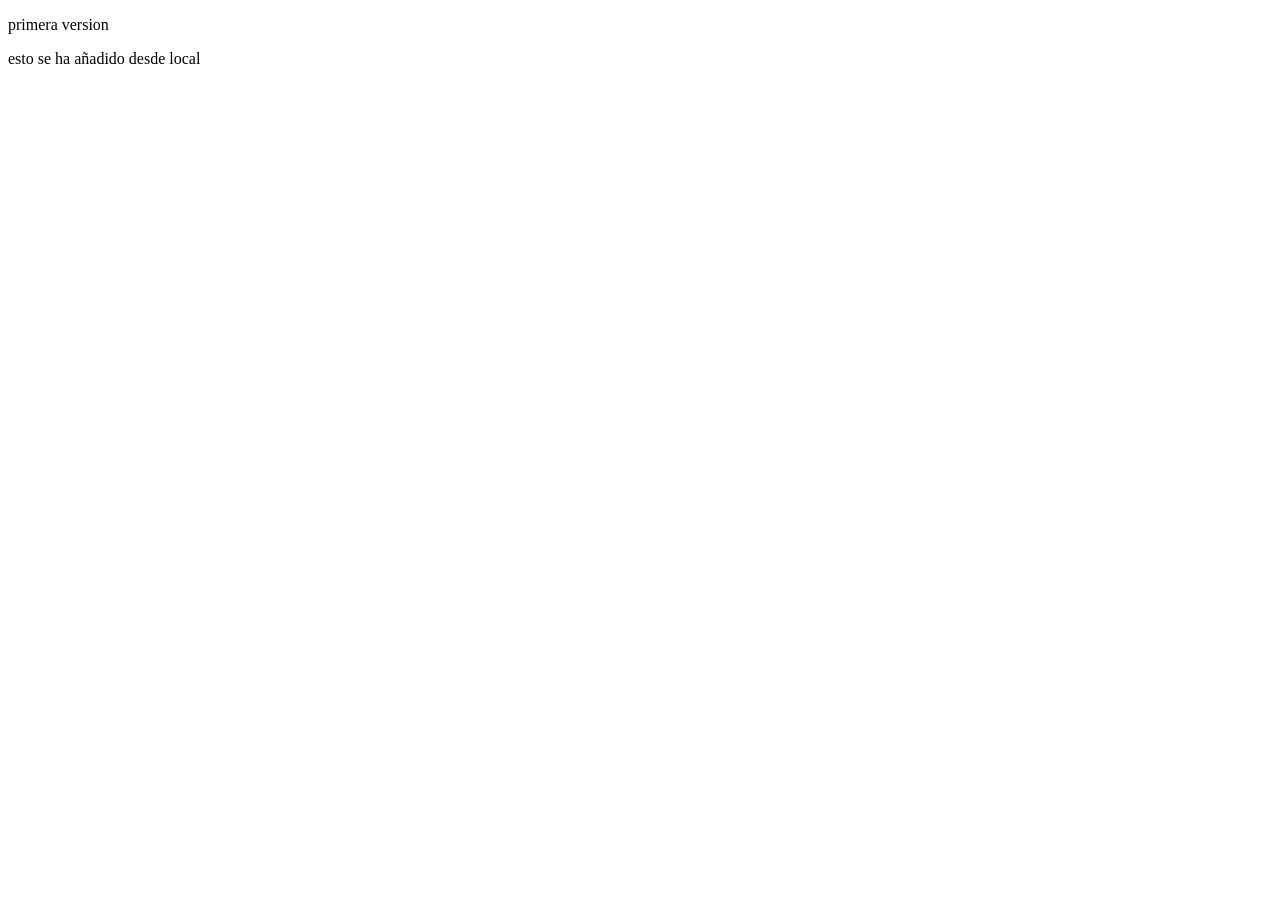
==== 0001index.html @ 04eac871 "version 0.01" ====
<!DOCTYPE html>
<html lang="en">
<head>
    <meta charset="UTF-8">
    <meta name="viewport" content="width=device-width, initial-scale=1.0">
    <title>Document</title>
</head>
<body>
    <p>primera version</p>
    <p>esto se ha añadido desde local</p>
    <br>
    
</body>
</html>
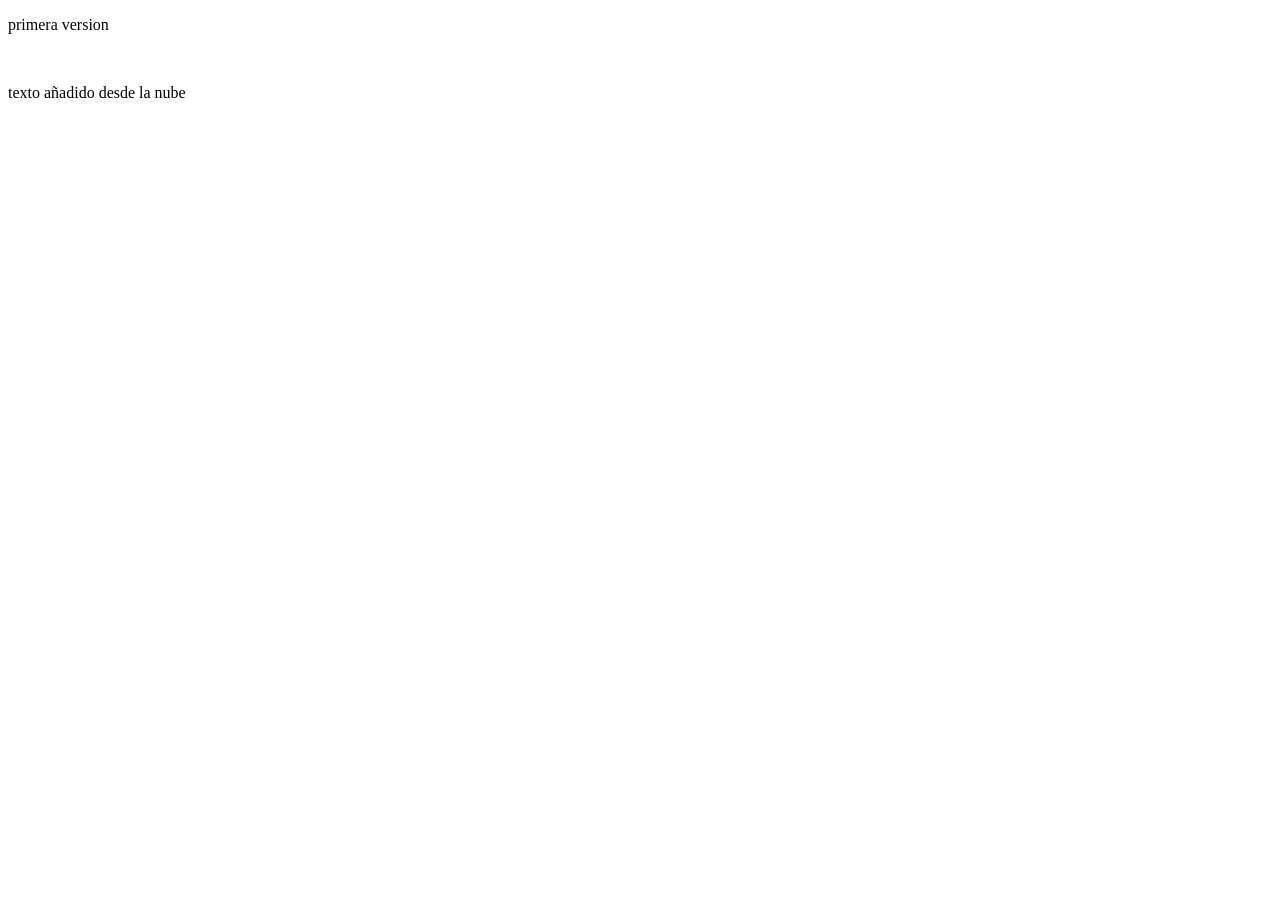
==== commit 2303a30e: "Update 0001index.html" ====
--- a/0001index.html
+++ b/0001index.html
@@ -7,8 +7,9 @@
 </head>
 <body>
     <p>primera version</p>
-    <p>esto se ha añadido desde local</p>
     <br>
+     <p>texto añadido desde la nube</p>
+
     
 </body>
-</html>+</html>
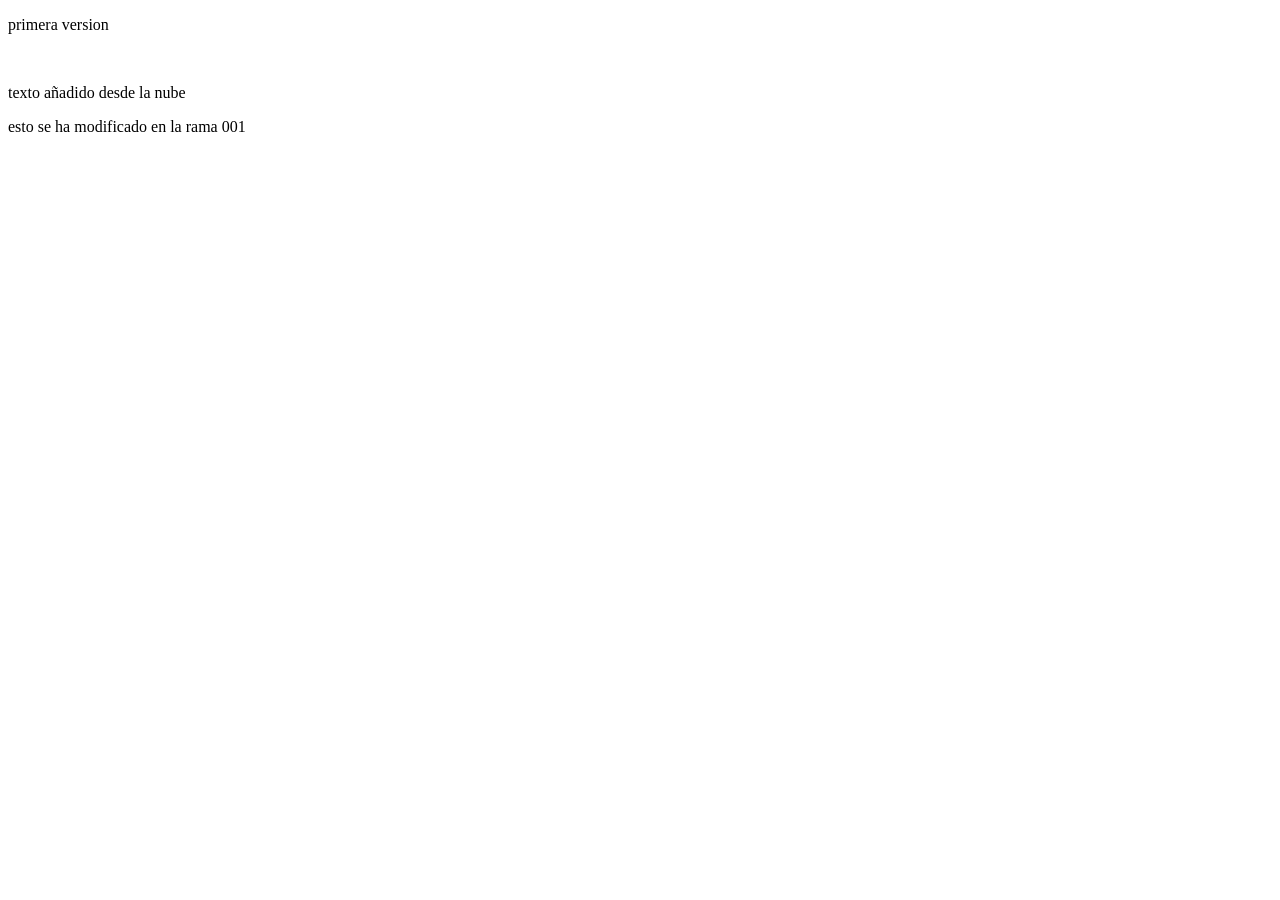
==== commit 5eaf10e8: "Version-0.03" ====
--- a/0001index.html
+++ b/0001index.html
@@ -8,7 +8,8 @@
 <body>
     <p>primera version</p>
     <br>
-     <p>texto añadido desde la nube</p>
+    <p>texto añadido desde la nube</p>
+    <p>esto se ha modificado en la rama 001</p>
 
     
 </body>
